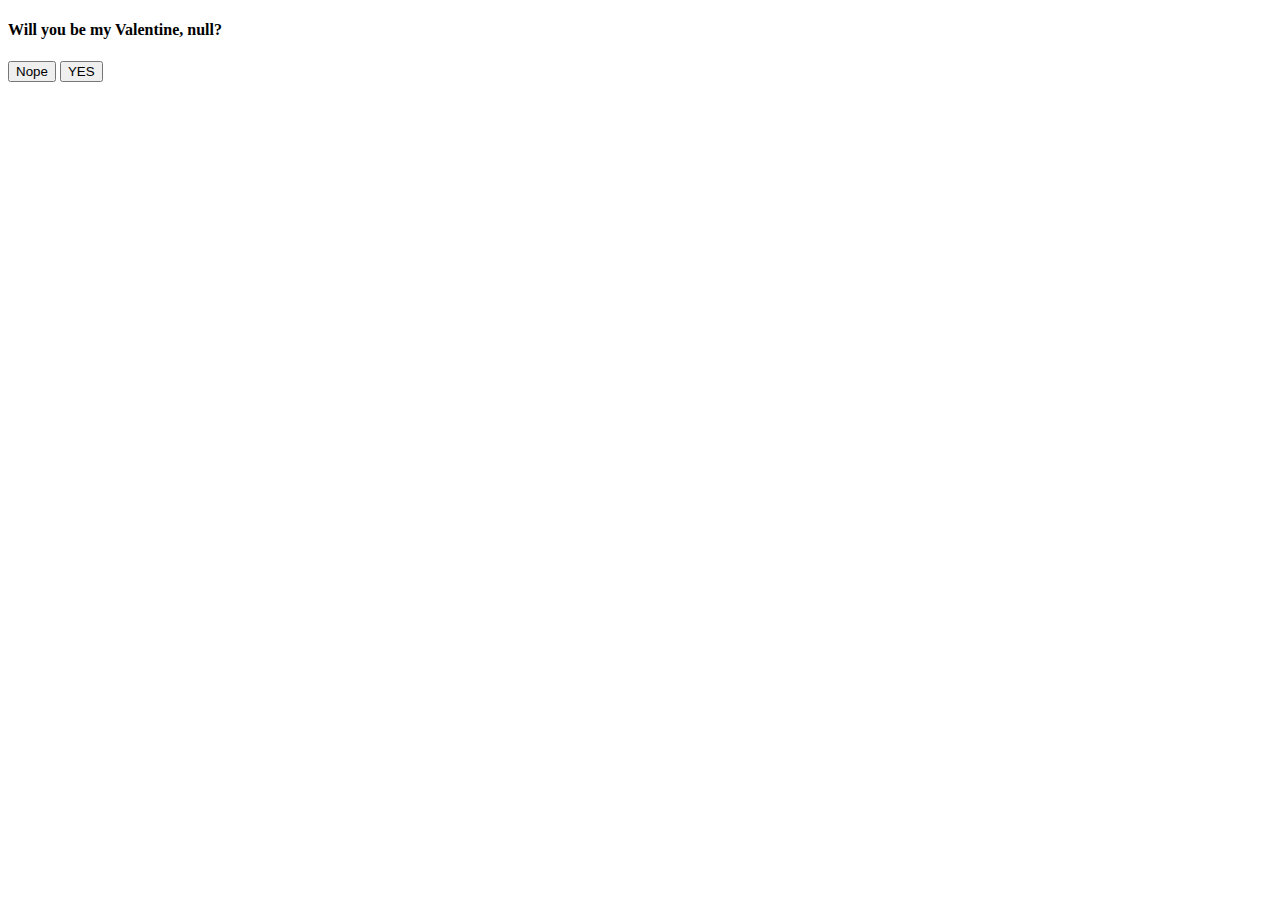
==== index.html @ e99029eb "rename broken links" ====
<!DOCTYPE html>
<!DOCTYPE html>
<html lang="en">
  <head>
    <meta charset="UTF-8" />
    <meta name="viewport" content="width=device-width, initial-scale=1.0" />
    <title>Document</title>
  </head>
  <link rel="stylesheet" href="styles.css">
  <body>
    <div class="centered">
      <h4 id="valentineQuestion">Will you be My Valentine?</h4>
      <button class="no" type="button" name="answer" id="No">Nope</button>
      <button class="yes" type="button" name="answer" id="Yes" 
      onclick="window.location.href='/valentine-for-developers/thankyou.html'">YES</button>
    </div>
  </body>
  <script defer src="script.js"></script>
  <script>

  </script>
</html>
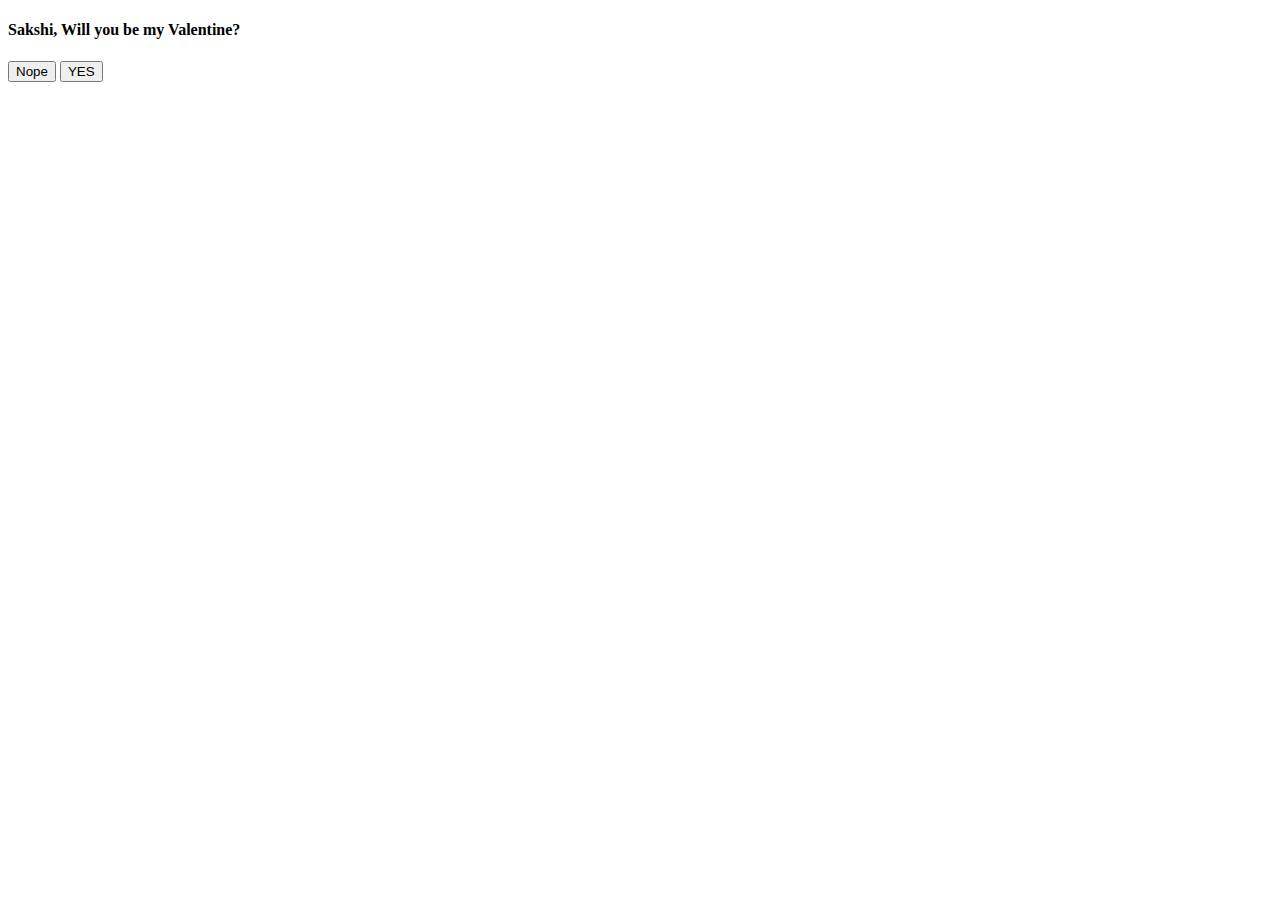
==== commit 3d2a0658: "Update index.html" ====
--- a/index.html
+++ b/index.html
@@ -4,7 +4,7 @@
   <head>
     <meta charset="UTF-8" />
     <meta name="viewport" content="width=device-width, initial-scale=1.0" />
-    <title>Document</title>
+    <title>Valentine ❤️</title>
   </head>
   <link rel="stylesheet" href="styles.css">
   <body>
@@ -12,7 +12,7 @@
       <h4 id="valentineQuestion">Will you be My Valentine?</h4>
       <button class="no" type="button" name="answer" id="No">Nope</button>
       <button class="yes" type="button" name="answer" id="Yes" 
-      onclick="window.location.href='/valentine-for-developers/thankyou.html'">YES</button>
+      onclick="window.location.href='/valentine/thankyou.html'">YES</button>
     </div>
   </body>
   <script defer src="script.js"></script>
